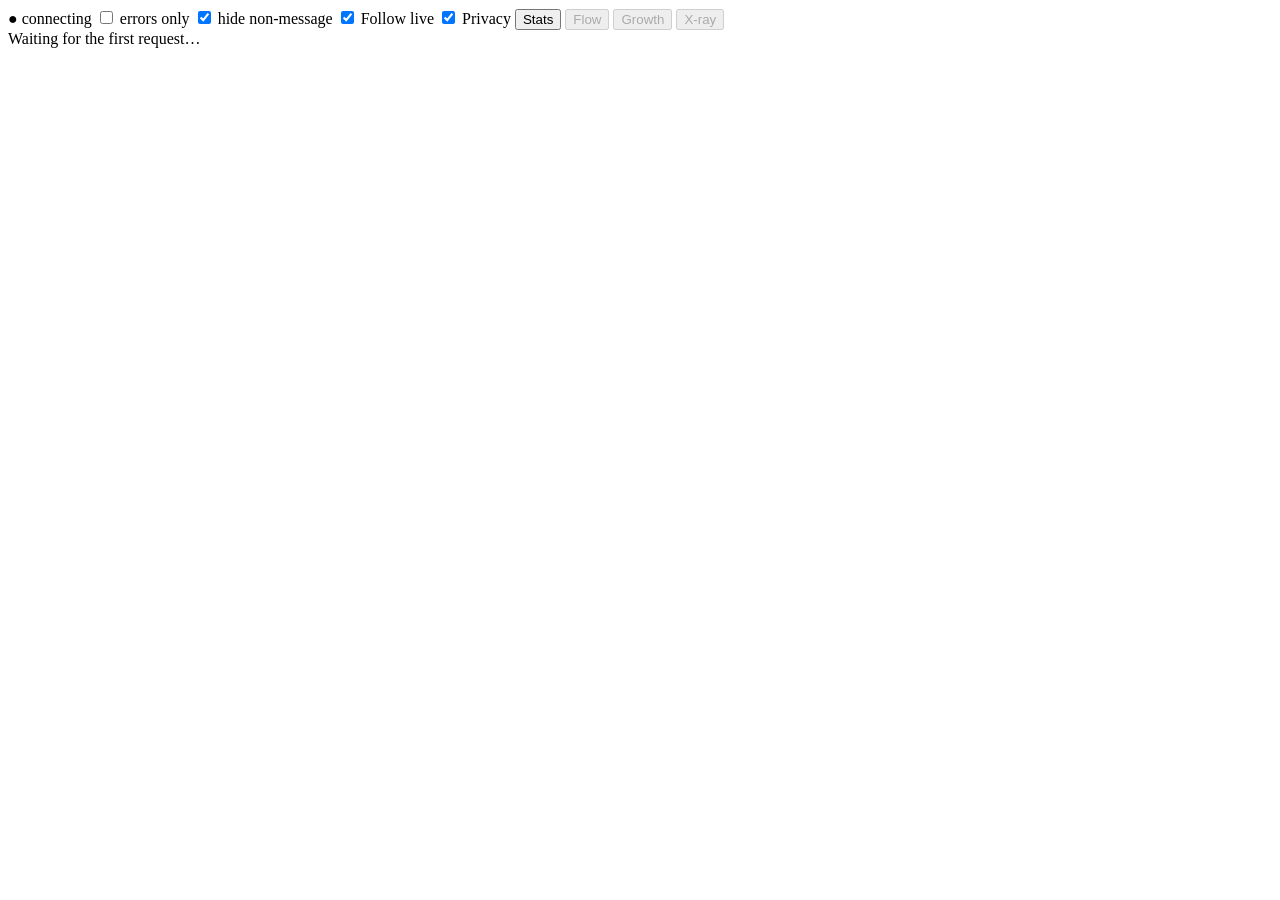
==== builds/07-team/static/index.html @ 6cab4965 "Set up build 07 with three feature slots (one person, one branch each) Three people build three feat" ====
<!doctype html>
<html lang="en">
<head>
<meta charset="utf-8">
<title>Agent traffic</title>
<meta name="viewport" content="width=device-width, initial-scale=1">
<link rel="stylesheet" href="/style.css">
</head>
<body>
<header id="topbar">
  <span id="conn" class="conn off">&#9679; connecting</span>
  <span id="totals"></span>
  <span id="pills"></span>
  <span class="spacer"></span>
  <label><input type="checkbox" id="f-errors"> errors only</label>
  <label><input type="checkbox" id="f-nonmsg" checked> hide non-message</label>
  <label><input type="checkbox" id="f-follow" checked> Follow live</label>
  <label><input type="checkbox" id="f-privacy" checked> Privacy</label>
  <button id="b-stats" class="tb">Stats</button>
  <button id="b-flow" class="tb" disabled title="not built yet">Flow</button>
  <button id="b-growth" class="tb" disabled title="not built yet">Growth</button>
  <button id="b-xray" class="tb" disabled title="not built yet">X-ray</button>
</header>
<div id="lanes"></div>
<div id="stats" hidden></div>
<main>
  <section id="timeline-wrap">
    <button id="chip" hidden></button>
    <div id="timeline"></div>
  </section>
  <section id="detail"><div class="empty">Waiting for the first request&hellip;</div></section>
</main>
<script src="/app.js"></script>
<script src="/flow.js"></script>
<script src="/growth.js"></script>
<script src="/xray.js"></script>
</body>
</html>
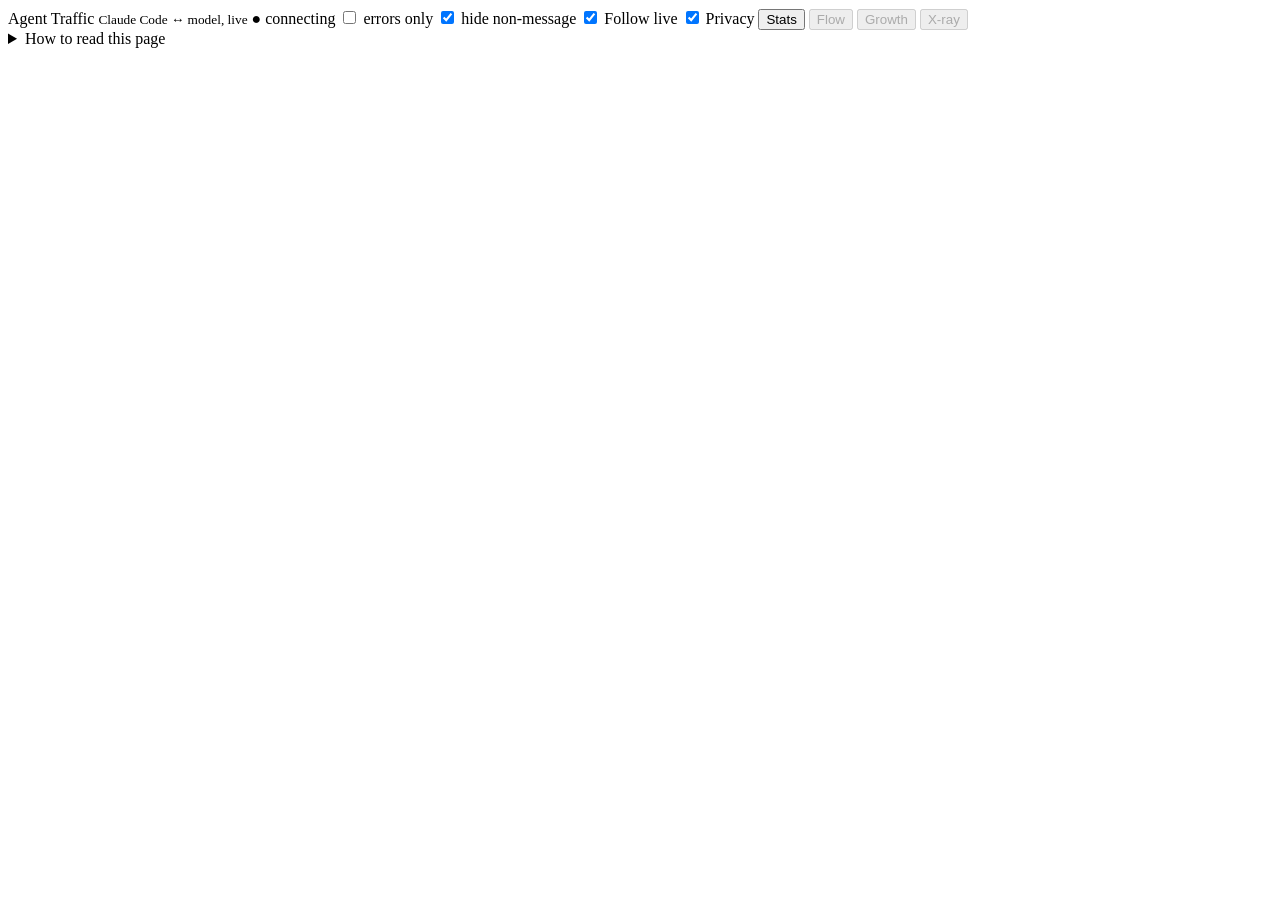
==== commit c1b60b3f: "Design pass: tokens, legend, kind chips, helpful empty state (SPEC.md 7) What the builds showed: eve" ====
--- a/builds/07-team/static/index.html
+++ b/builds/07-team/static/index.html
@@ -2,12 +2,13 @@
 <html lang="en">
 <head>
 <meta charset="utf-8">
-<title>Agent traffic</title>
+<title>Agent Traffic Monitor</title>
 <meta name="viewport" content="width=device-width, initial-scale=1">
 <link rel="stylesheet" href="/style.css">
 </head>
 <body>
 <header id="topbar">
+  <span class="brand"><span class="logo"></span>Agent Traffic <small>Claude Code &harr; model, live</small></span>
   <span id="conn" class="conn off">&#9679; connecting</span>
   <span id="totals"></span>
   <span id="pills"></span>
@@ -21,6 +22,21 @@
   <button id="b-growth" class="tb" disabled title="not built yet">Growth</button>
   <button id="b-xray" class="tb" disabled title="not built yet">X-ray</button>
 </header>
+<details id="legend"><summary>How to read this page</summary><div class="lg">
+  <div><span class="kchip k-you">YOU</span> what you typed</div>
+  <div><span class="kchip k-model">MODEL</span> the model's text answer</div>
+  <div><span class="kchip k-call">CALL</span> the model asks Claude Code to run a tool</div>
+  <div><span class="kchip k-result">RESULT</span> the tool's output, sent back to the model</div>
+  <div><span class="kchip k-harness">HARNESS</span> text Claude Code added that you never typed</div>
+  <div><span class="kchip k-task">TASK</span> a subagent's instructions, written by the main agent</div>
+  <div><span class="kchip k-thinking">THINKING</span> hidden reasoning: only its size comes back</div>
+  <div><span class="kchip k-system">SYSTEM</span> the system prompt, re-sent with every request</div>
+  <div><b>&uarr;</b>&nbsp;what the agent sent &nbsp;&middot;&nbsp; <b>&darr;</b>&nbsp;what the model answered</div>
+  <div>Lanes: one row per agent (main, sub-1&hellip;); &#9881; is time spent running tools</div>
+  <div style="grid-column: 1 / -1">The thin bar under each row shows what the request is made of:
+    <span class="sw a-system"></span>system prompt <span class="sw a-tools"></span>tool definitions
+    <span class="sw a-harness"></span>harness text <span class="sw a-earlier"></span>earlier conversation <span class="sw a-new"></span>new</div>
+</div></details>
 <div id="lanes"></div>
 <div id="stats" hidden></div>
 <main>
@@ -28,8 +44,11 @@
     <button id="chip" hidden></button>
     <div id="timeline"></div>
   </section>
-  <section id="detail"><div class="empty">Waiting for the first request&hellip;</div></section>
+  <section id="detail"></section>
 </main>
+<template id="empty-tpl"><div class="empty"><b>Waiting for traffic</b>Point your coding agent at the proxy and use it as usual:<br>
+  <code>ANTHROPIC_BASE_URL=http://localhost:8041 claude</code><br>
+  Every request it sends to the model, and every reply, appears here live. (The monitor's terminal prints the exact command.)</div></template>
 <script src="/app.js"></script>
 <script src="/flow.js"></script>
 <script src="/growth.js"></script>
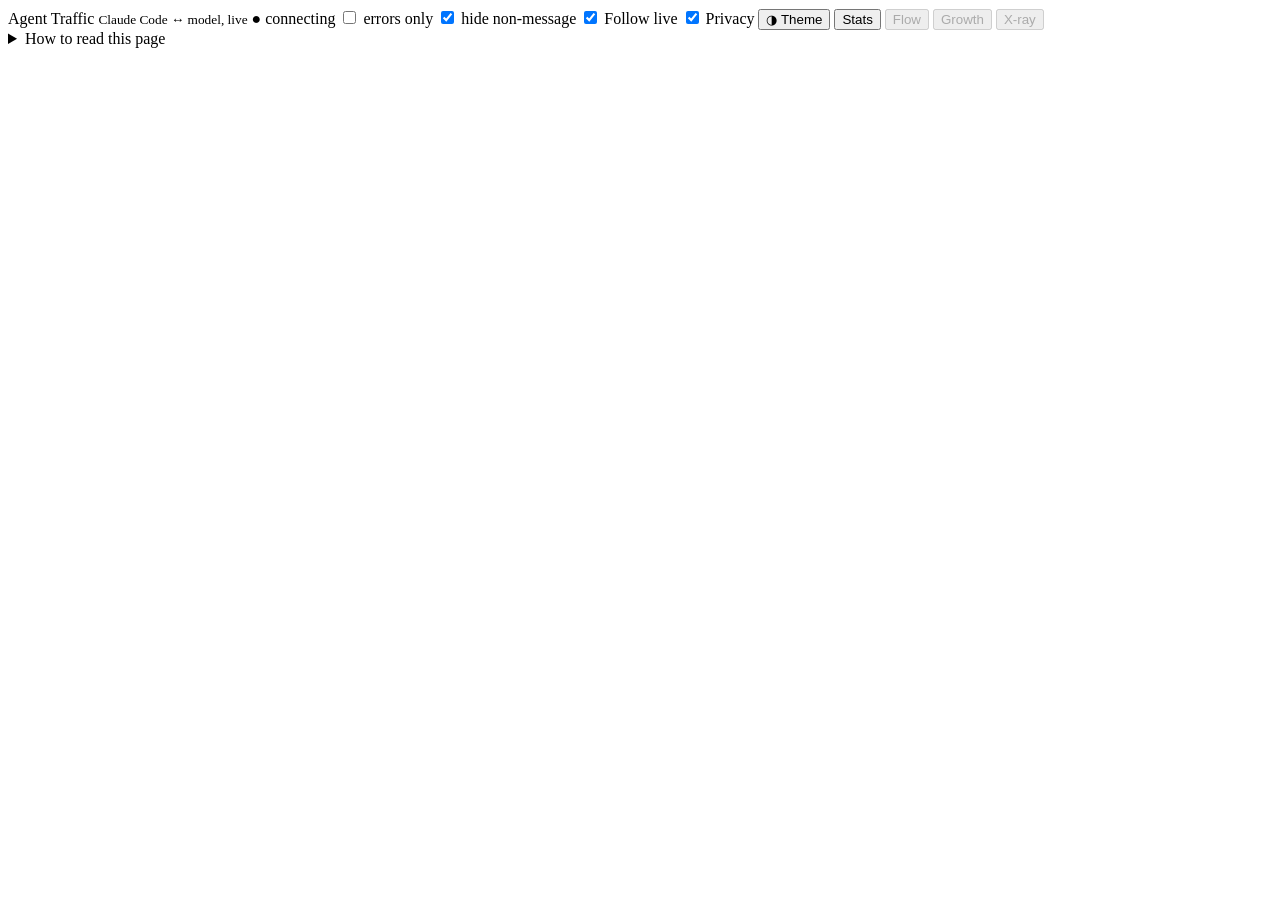
==== commit 985009c2: "Dark theme: tokens redefined, a Theme toggle, overlays theme-aware (SPEC.md 7) What the design pass " ====
--- a/builds/07-team/static/index.html
+++ b/builds/07-team/static/index.html
@@ -4,6 +4,9 @@
 <meta charset="utf-8">
 <title>Agent Traffic Monitor</title>
 <meta name="viewport" content="width=device-width, initial-scale=1">
+<meta name="color-scheme" content="light dark">
+<script>/* apply the saved theme before the first paint; the default follows the system */
+try { var t = localStorage.getItem('dash.theme'); if (t === 'dark' || t === 'light') document.documentElement.dataset.theme = t; } catch (e) {}</script>
 <link rel="stylesheet" href="/style.css">
 </head>
 <body>
@@ -17,6 +20,7 @@
   <label><input type="checkbox" id="f-nonmsg" checked> hide non-message</label>
   <label><input type="checkbox" id="f-follow" checked> Follow live</label>
   <label><input type="checkbox" id="f-privacy" checked> Privacy</label>
+  <button id="b-theme" class="tb" title="Switch between light and dark">&#9681; Theme</button>
   <button id="b-stats" class="tb">Stats</button>
   <button id="b-flow" class="tb" disabled title="not built yet">Flow</button>
   <button id="b-growth" class="tb" disabled title="not built yet">Growth</button>
